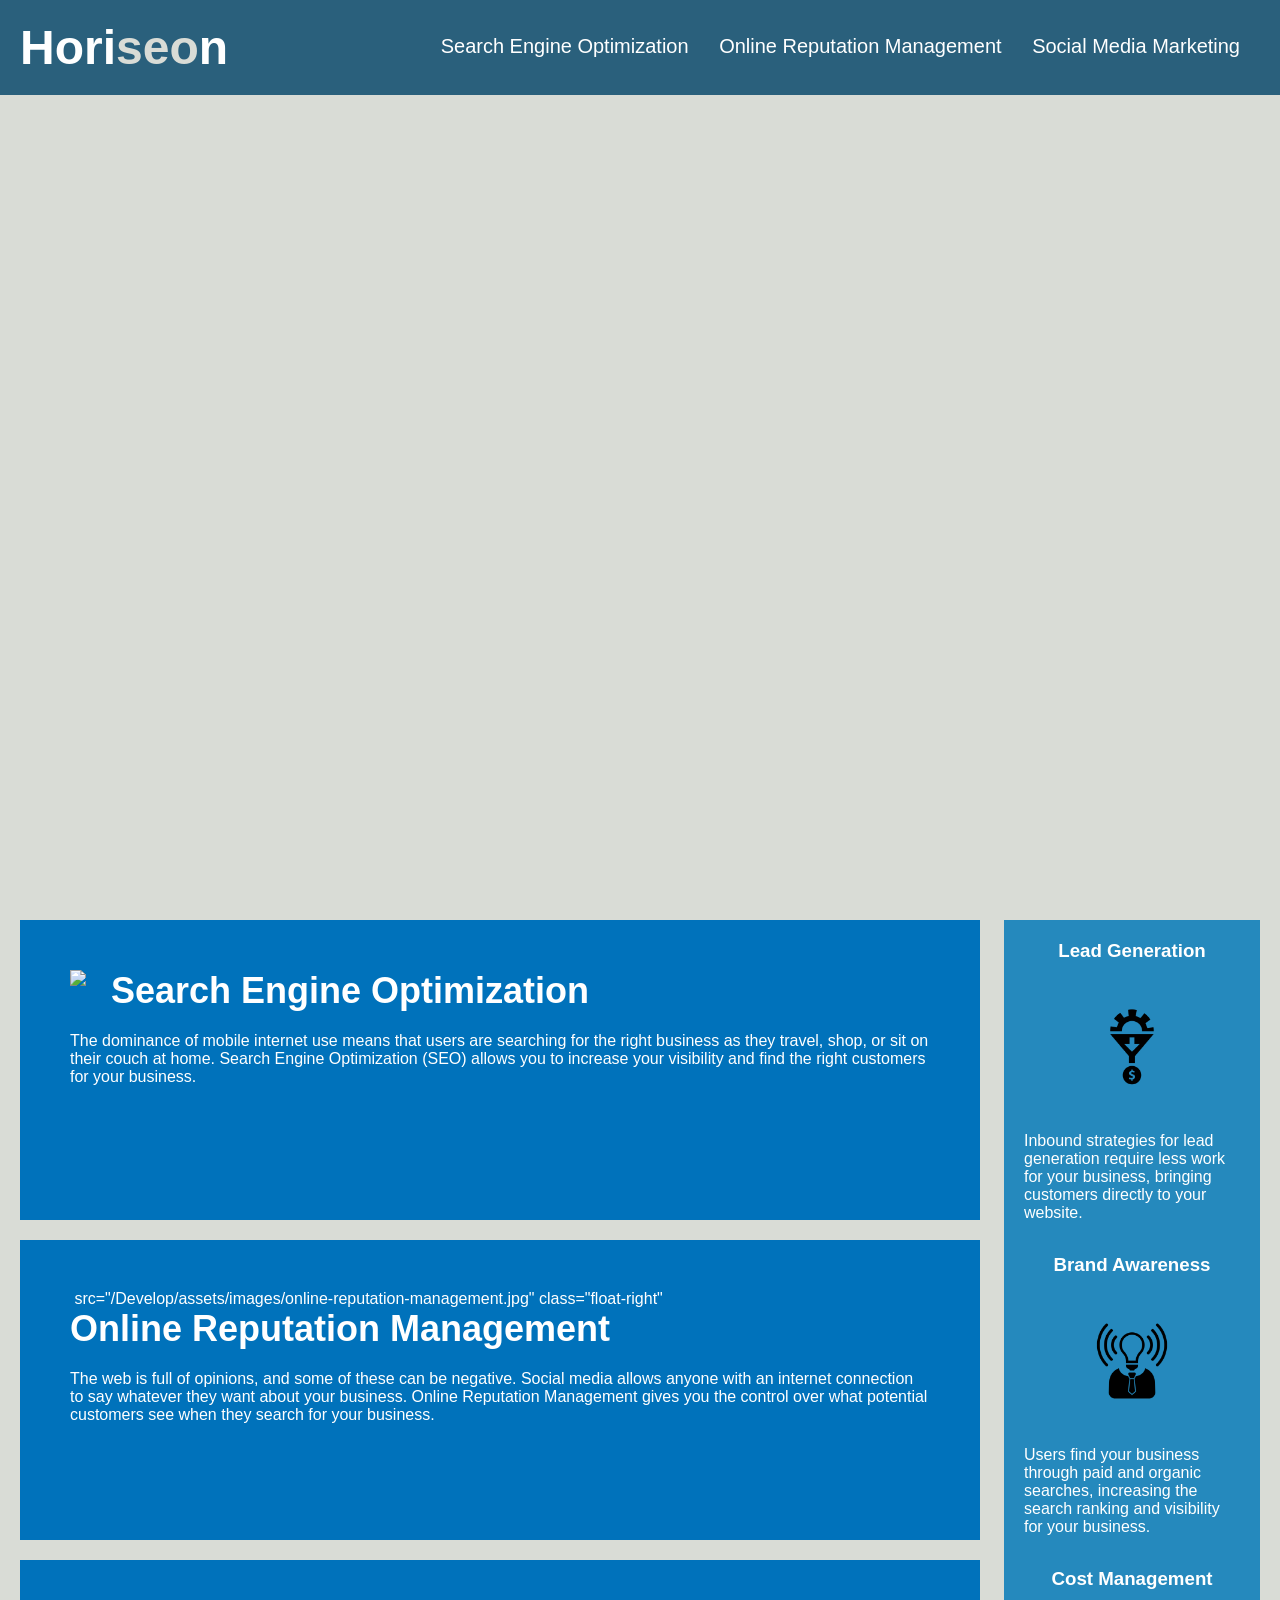
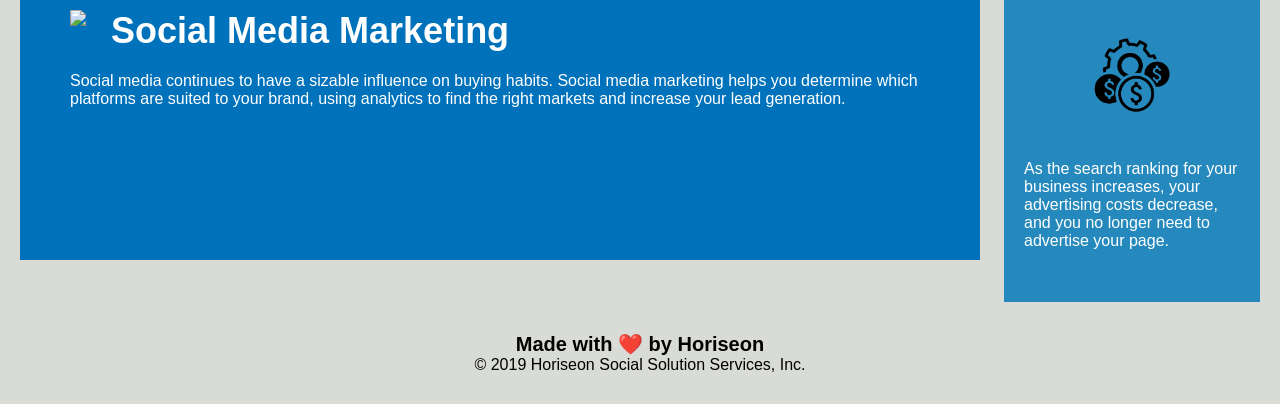
==== index.html @ 7f44c1d2 "edit image tags" ====
<!DOCTYPE html>
<html lang="en-us">

<head>
    <meta charset="UTF-8" />
    <link rel="stylesheet" href="style.css">
    <title>website</title>
</head>

<body>
    <div class="header">
        <h1>Hori<span class="seo">seo</span>n</h1>
        <div>
            <ul>
                <li>
                    <a href="#search-engine-optimization">Search Engine Optimization</a>
                </li>
                <li>
                    <a href="#online-reputation-management">Online Reputation Management</a>
                </li>
                <li>
                    <a href="#social-media-marketing">Social Media Marketing</a>
                </li>
            </ul>
        </div>
    </div>
    <div class="hero"></div>
    <div class="content">
        <div id="search-engine-optimization" class="search-engine-optimization">            <img src="/Develop/assets/images/search-engine-optimization.jpg" class="float-left" />
            <h2>Search Engine Optimization</h2>
            <p>
                The dominance of mobile internet use means that users are searching for the right business as they travel, shop, or sit on their couch at home. Search Engine Optimization (SEO) allows you to increase your visibility and find the right customers for your business.
            </p>
        </div>
        <div id="online-reputation-management" class="online-reputation-management">
            <img> src="/Develop/assets/images/online-reputation-management.jpg" class="float-right" </img>
            <h2>Online Reputation Management</h2>
            <p>
                The web is full of opinions, and some of these can be negative. Social media allows anyone with an internet connection to say whatever they want about your business. Online Reputation Management gives you the control over what potential customers see when they search for your business.
            </p>
        </div>
        <div id="social-media-marketing" class="social-media-marketing">
            <img src="/Develop/assets/images/social-media-marketing.jpg" class="float-left" />
            <h2>Social Media Marketing</h2>
            <p>
                Social media continues to have a sizable influence on buying habits. Social media marketing helps you determine which platforms are suited to your brand, using analytics to find the right markets and increase your lead generation.
            </p>
        </div>
    </div>
    <div class="benefits">
        <div class="benefit-lead">
            <h3>Lead Generation</h3>
            <img src="/Develop/assets/images/lead-generation.png" />
            <p>
                Inbound strategies for lead generation require less work for your business, bringing customers directly to your website.
            </p>
        </div>
        <div class="benefit-brand">
            <h3>Brand Awareness</h3>
            <img src="/Develop/assets/images/brand-awareness.png" />
            <p>
                Users find your business through paid and organic searches, increasing the search ranking and visibility for your business.
            </p>
        </div>
        <div class="benefit-cost">
            <h3>Cost Management</h3>
            <img src="/Develop/assets/images/cost-management.png" />
            <p>
                As the search ranking for your business increases, your advertising costs decrease, and you no longer need to advertise your page.
            </p>
        </div>
    </div>
    <div class="footer">
        <h2>Made with ❤️️ by Horiseon</h2>
        <p>
            &copy; 2019 Horiseon Social Solution Services, Inc.
        </p>
    </div>
</body>

</html>
---- style.css ----
* {
    box-sizing: border-box;
    padding: 0;
    margin: 0;
}

body {
    background-color: #d9dcd6;
}

.header {
    padding: 20px;
    font-family: 'Trebuchet MS', 'Lucida Sans Unicode', 'Lucida Grande', 'Lucida Sans', Arial, sans-serif;
    background-color: #2a607c;
    color: #ffffff;
}

.header h1 {
    display: inline-block;
    font-size: 48px;
}

.header h1 .seo {
    color: #d9dcd6;
}

.header div {
    padding-top: 15px;
    margin-right: 20px;
    float: right;
    font-family: 'Gill Sans', 'Gill Sans MT', Calibri, 'Trebuchet MS', sans-serif;
    font-size: 20px;
}

.header div ul {
    list-style-type: none;
}

.header div ul li {
    display: inline-block;
    margin-left: 25px;
}

a {
    color: #ffffff;
    text-decoration: none;
}

p {
    font-size: 16px;
}

.hero {
    height: 800px;
    width: 100%;
    margin-bottom: 25px;
    background-image: url("../images/digital-marketing-meeting.jpg");
    background-size: cover;
    background-position: center;
}

.float-left {
    float: left;
    margin-right: 25px;
}

.float-right {
    float: right;
    margin-left: 25px;
}

.content {
    width: 75%;
    display: inline-block;
    margin-left: 20px;
}

.benefits {
    margin-right: 20px;
    padding: 20px;
    clear: both;
    float: right;
    width: 20%;
    height: 100%;
    font-family: 'Gill Sans', 'Gill Sans MT', Calibri, 'Trebuchet MS', sans-serif;
    background-color: #2589bd;
}

.benefit-lead {
    margin-bottom: 32px;
    color: #ffffff;
}

.benefit-brand {
    margin-bottom: 32px;
    color: #ffffff;
}

.benefit-cost {
    margin-bottom: 32px;
    color: #ffffff;
}

.benefit-lead h3 {
    margin-bottom: 10px;
    text-align: center;
}

.benefit-brand h3 {
    margin-bottom: 10px;
    text-align: center;
}

.benefit-cost h3 {
    margin-bottom: 10px;
    text-align: center;
}

.benefit-lead img {
    display: block;
    margin: 10px auto;
    max-width: 150px;
}

.benefit-brand img {
    display: block;
    margin: 10px auto;
    max-width: 150px;
}

.benefit-cost img {
    display: block;
    margin: 10px auto;
    max-width: 150px;
}

.search-engine-optimization {
    margin-bottom: 20px;
    padding: 50px;
    height: 300px;
    font-family: 'Gill Sans', 'Gill Sans MT', Calibri, 'Trebuchet MS', sans-serif;
    background-color: #0072bb;
    color: #ffffff;
}

.online-reputation-management {
    margin-bottom: 20px;
    padding: 50px;
    height: 300px;
    font-family: 'Gill Sans', 'Gill Sans MT', Calibri, 'Trebuchet MS', sans-serif;
    background-color: #0072bb;
    color: #ffffff;
}

.social-media-marketing {
    margin-bottom: 20px;
    padding: 50px;
    height: 300px;
    font-family: 'Gill Sans', 'Gill Sans MT', Calibri, 'Trebuchet MS', sans-serif;
    background-color: #0072bb;
    color: #ffffff;
}

.search-engine-optimization img {
    max-height: 200px;
}

.online-reputation-management img {
    max-height: 200px;
}

.social-media-marketing img {
    max-height: 200px;
}

.search-engine-optimization h2 {
    margin-bottom: 20px;
    font-size: 36px;
}

.online-reputation-management h2 {
    margin-bottom: 20px;
    font-size: 36px;
}

.social-media-marketing h2 {
    margin-bottom: 20px;
    font-size: 36px;
}

.footer {
    padding: 30px;
    clear: both;
    font-family: 'Trebuchet MS', 'Lucida Sans Unicode', 'Lucida Grande', 'Lucida Sans', Arial, sans-serif;
    text-align: center;
}

.footer h2 {
    font-size: 20px;
}
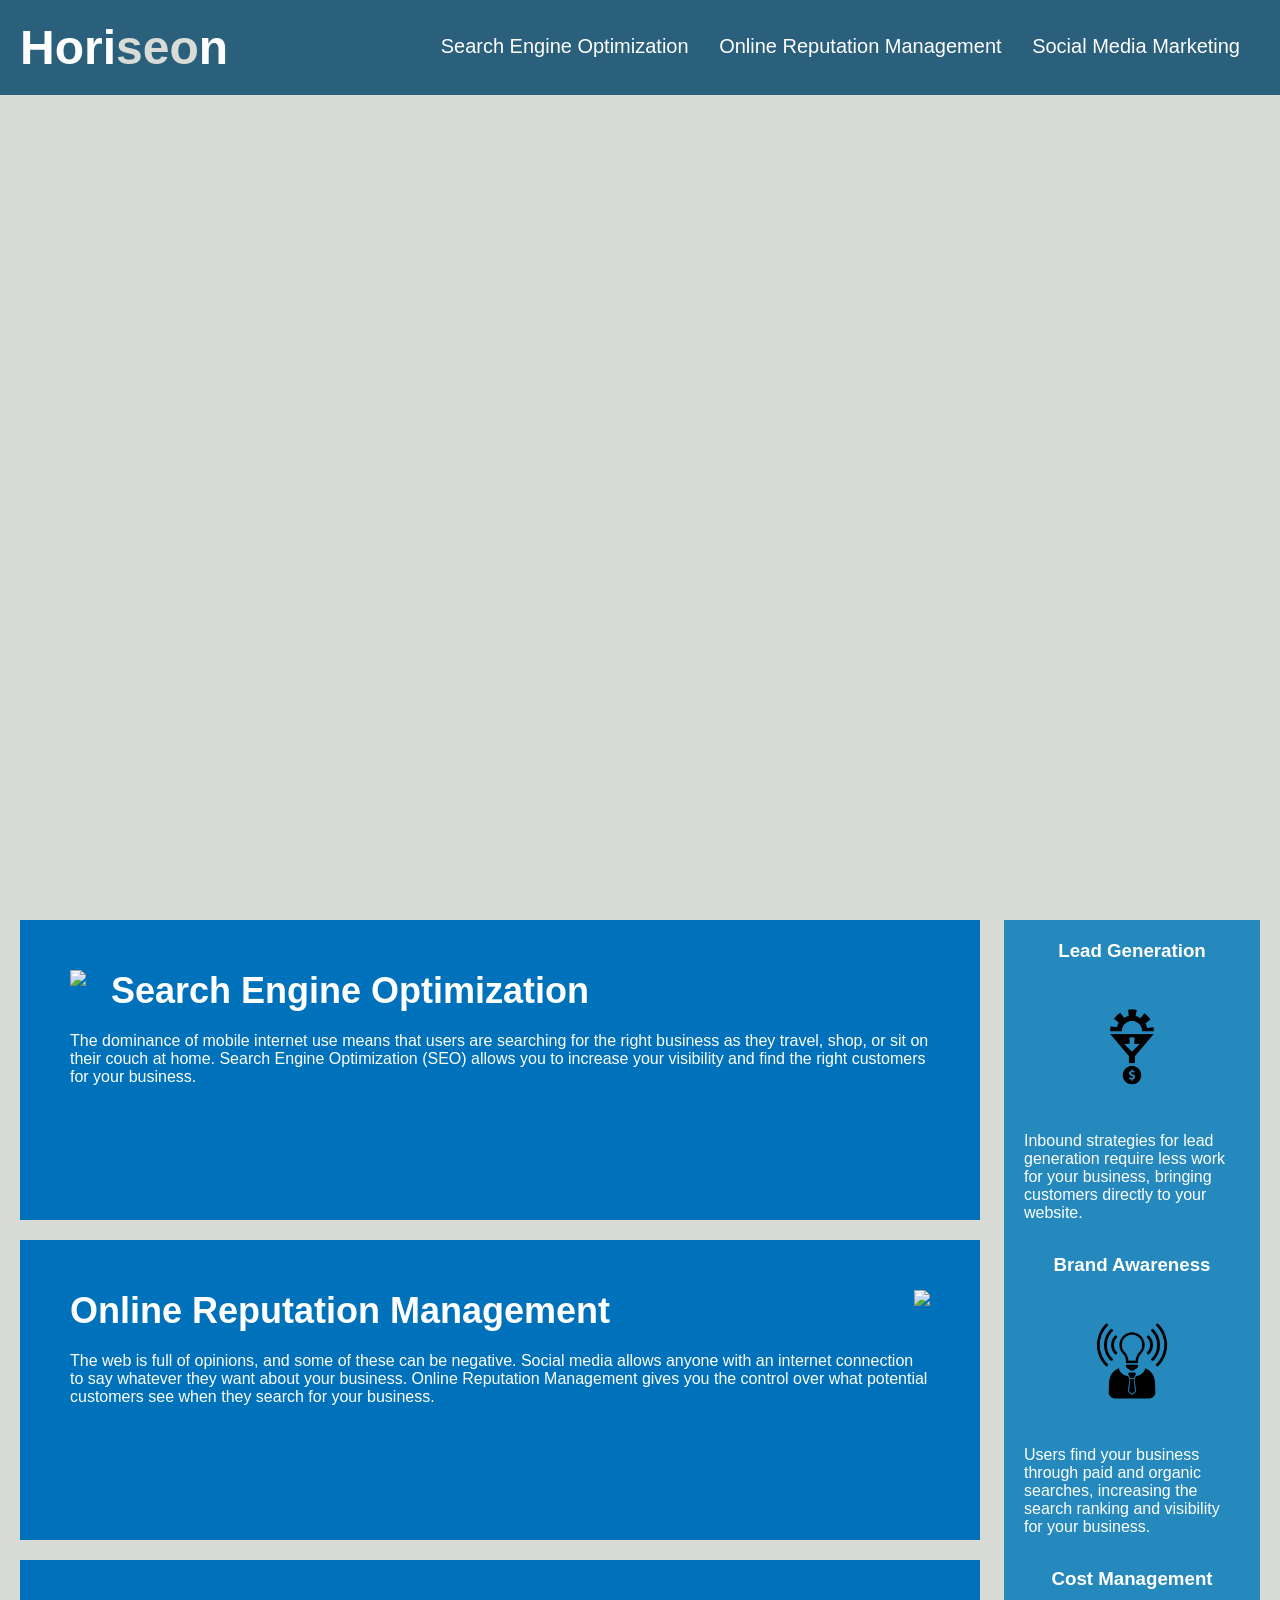
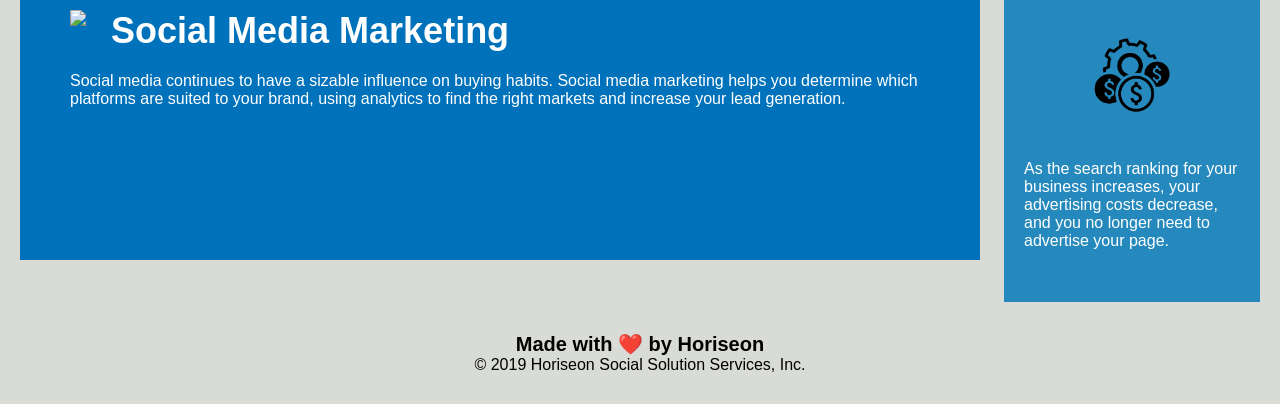
==== commit e6eb2d58: "fix img links" ====
--- a/index.html
+++ b/index.html
@@ -26,21 +26,21 @@
     </div>
     <div class="hero"></div>
     <div class="content">
-        <div id="search-engine-optimization" class="search-engine-optimization">            <img src="/Develop/assets/images/search-engine-optimization.jpg" class="float-left" />
+        <div id="search-engine-optimization" class="search-engine-optimization">            <img src="/Develop\assets/images/search-engine-optimization.jpg" class="float-left" />
             <h2>Search Engine Optimization</h2>
             <p>
                 The dominance of mobile internet use means that users are searching for the right business as they travel, shop, or sit on their couch at home. Search Engine Optimization (SEO) allows you to increase your visibility and find the right customers for your business.
             </p>
         </div>
         <div id="online-reputation-management" class="online-reputation-management">
-            <img> src="/Develop/assets/images/online-reputation-management.jpg" class="float-right" </img>
+            <img src="/Develop\assets/images/online-reputation-management.jpg" class="float-right" />
             <h2>Online Reputation Management</h2>
             <p>
                 The web is full of opinions, and some of these can be negative. Social media allows anyone with an internet connection to say whatever they want about your business. Online Reputation Management gives you the control over what potential customers see when they search for your business.
             </p>
         </div>
         <div id="social-media-marketing" class="social-media-marketing">
-            <img src="/Develop/assets/images/social-media-marketing.jpg" class="float-left" />
+            <img src="/Develop\assets/images/social-media-marketing.jpg" class="float-left" />
             <h2>Social Media Marketing</h2>
             <p>
                 Social media continues to have a sizable influence on buying habits. Social media marketing helps you determine which platforms are suited to your brand, using analytics to find the right markets and increase your lead generation.
@@ -50,21 +50,21 @@
     <div class="benefits">
         <div class="benefit-lead">
             <h3>Lead Generation</h3>
-            <img src="/Develop/assets/images/lead-generation.png" />
+            <img src="/Develop\assets/images/lead-generation.png" />
             <p>
                 Inbound strategies for lead generation require less work for your business, bringing customers directly to your website.
             </p>
         </div>
         <div class="benefit-brand">
             <h3>Brand Awareness</h3>
-            <img src="/Develop/assets/images/brand-awareness.png" />
+            <img src="/Develop\assets/images/brand-awareness.png" />
             <p>
                 Users find your business through paid and organic searches, increasing the search ranking and visibility for your business.
             </p>
         </div>
         <div class="benefit-cost">
             <h3>Cost Management</h3>
-            <img src="/Develop/assets/images/cost-management.png" />
+            <img src="/Develop\assets/images/cost-management.png" />
             <p>
                 As the search ranking for your business increases, your advertising costs decrease, and you no longer need to advertise your page.
             </p>
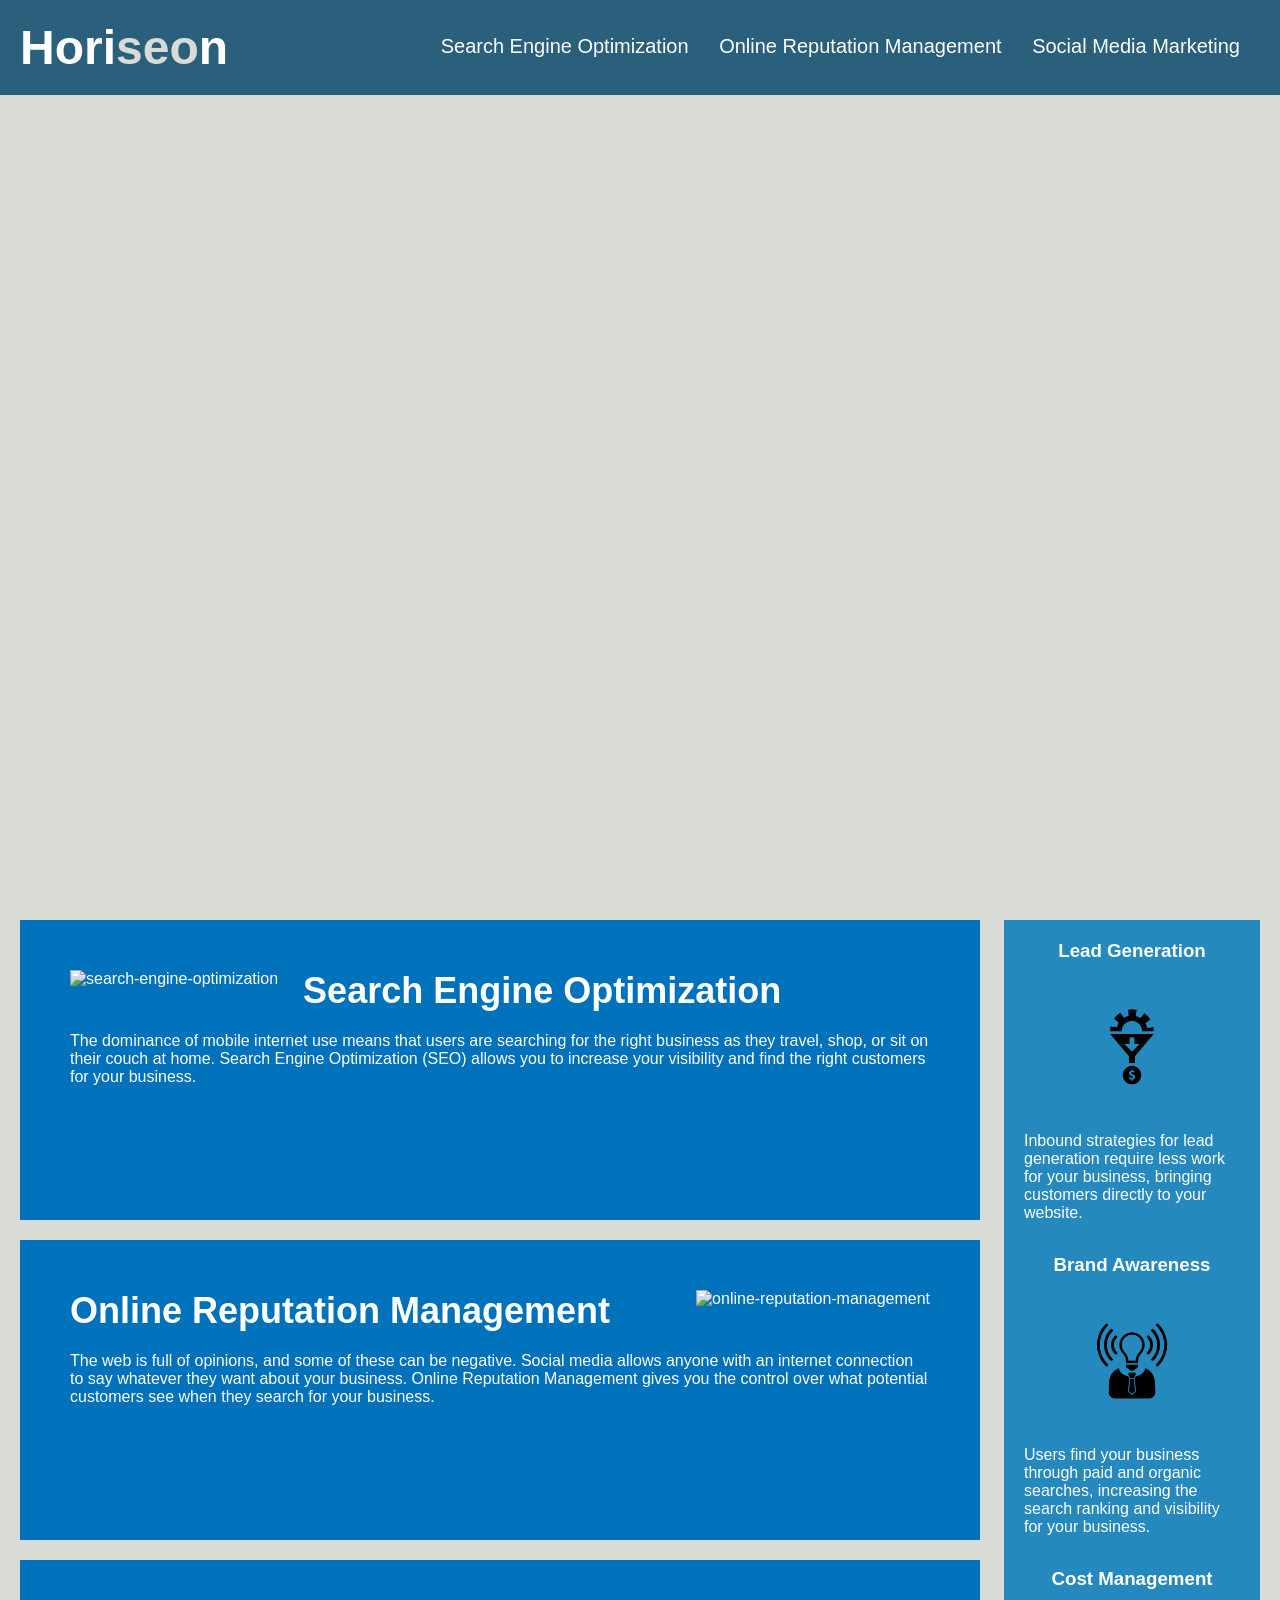
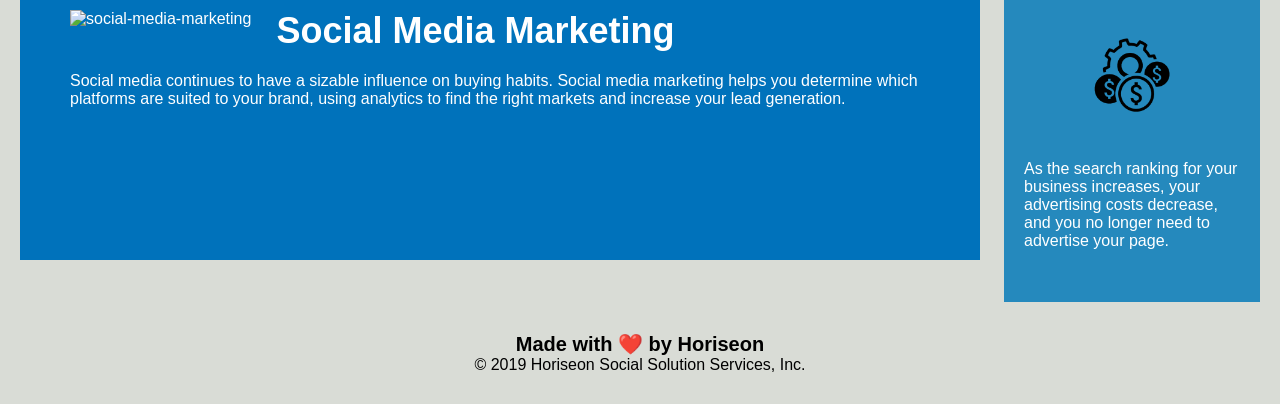
==== commit 788d006f: "added alt tags" ====
--- a/index.html
+++ b/index.html
@@ -26,21 +26,21 @@
     </div>
     <div class="hero"></div>
     <div class="content">
-        <div id="search-engine-optimization" class="search-engine-optimization">            <img src="/Develop\assets/images/search-engine-optimization.jpg" class="float-left" />
+        <div id="search-engine-optimization" class="search-engine-optimization">            <img src="/Develop/assets/images/search-engine-optimization.jpg" alt="search-engine-optimization" class="float-left"/>
             <h2>Search Engine Optimization</h2>
             <p>
                 The dominance of mobile internet use means that users are searching for the right business as they travel, shop, or sit on their couch at home. Search Engine Optimization (SEO) allows you to increase your visibility and find the right customers for your business.
             </p>
         </div>
         <div id="online-reputation-management" class="online-reputation-management">
-            <img src="/Develop\assets/images/online-reputation-management.jpg" class="float-right" />
+            <img src="/Develop/assets/images/online-reputation-management.jpg" alt="online-reputation-management" class="float-right"/>
             <h2>Online Reputation Management</h2>
             <p>
                 The web is full of opinions, and some of these can be negative. Social media allows anyone with an internet connection to say whatever they want about your business. Online Reputation Management gives you the control over what potential customers see when they search for your business.
             </p>
         </div>
         <div id="social-media-marketing" class="social-media-marketing">
-            <img src="/Develop\assets/images/social-media-marketing.jpg" class="float-left" />
+            <img src="/Develop/assets/images/social-media-marketing.jpg" alt="social-media-marketing" class="float-left"/>
             <h2>Social Media Marketing</h2>
             <p>
                 Social media continues to have a sizable influence on buying habits. Social media marketing helps you determine which platforms are suited to your brand, using analytics to find the right markets and increase your lead generation.
@@ -50,21 +50,21 @@
     <div class="benefits">
         <div class="benefit-lead">
             <h3>Lead Generation</h3>
-            <img src="/Develop\assets/images/lead-generation.png" />
+            <img src="/Develop/assets/images/lead-generation.png" alt="lead-generation"/>
             <p>
                 Inbound strategies for lead generation require less work for your business, bringing customers directly to your website.
             </p>
         </div>
         <div class="benefit-brand">
             <h3>Brand Awareness</h3>
-            <img src="/Develop\assets/images/brand-awareness.png" />
+            <img src="/Develop/assets/images/brand-awareness.png" alt="brand-awareness"/>
             <p>
                 Users find your business through paid and organic searches, increasing the search ranking and visibility for your business.
             </p>
         </div>
         <div class="benefit-cost">
             <h3>Cost Management</h3>
-            <img src="/Develop\assets/images/cost-management.png" />
+            <img src="/Develop/assets/images/cost-management.png" alt="cost-management"/>
             <p>
                 As the search ranking for your business increases, your advertising costs decrease, and you no longer need to advertise your page.
             </p>
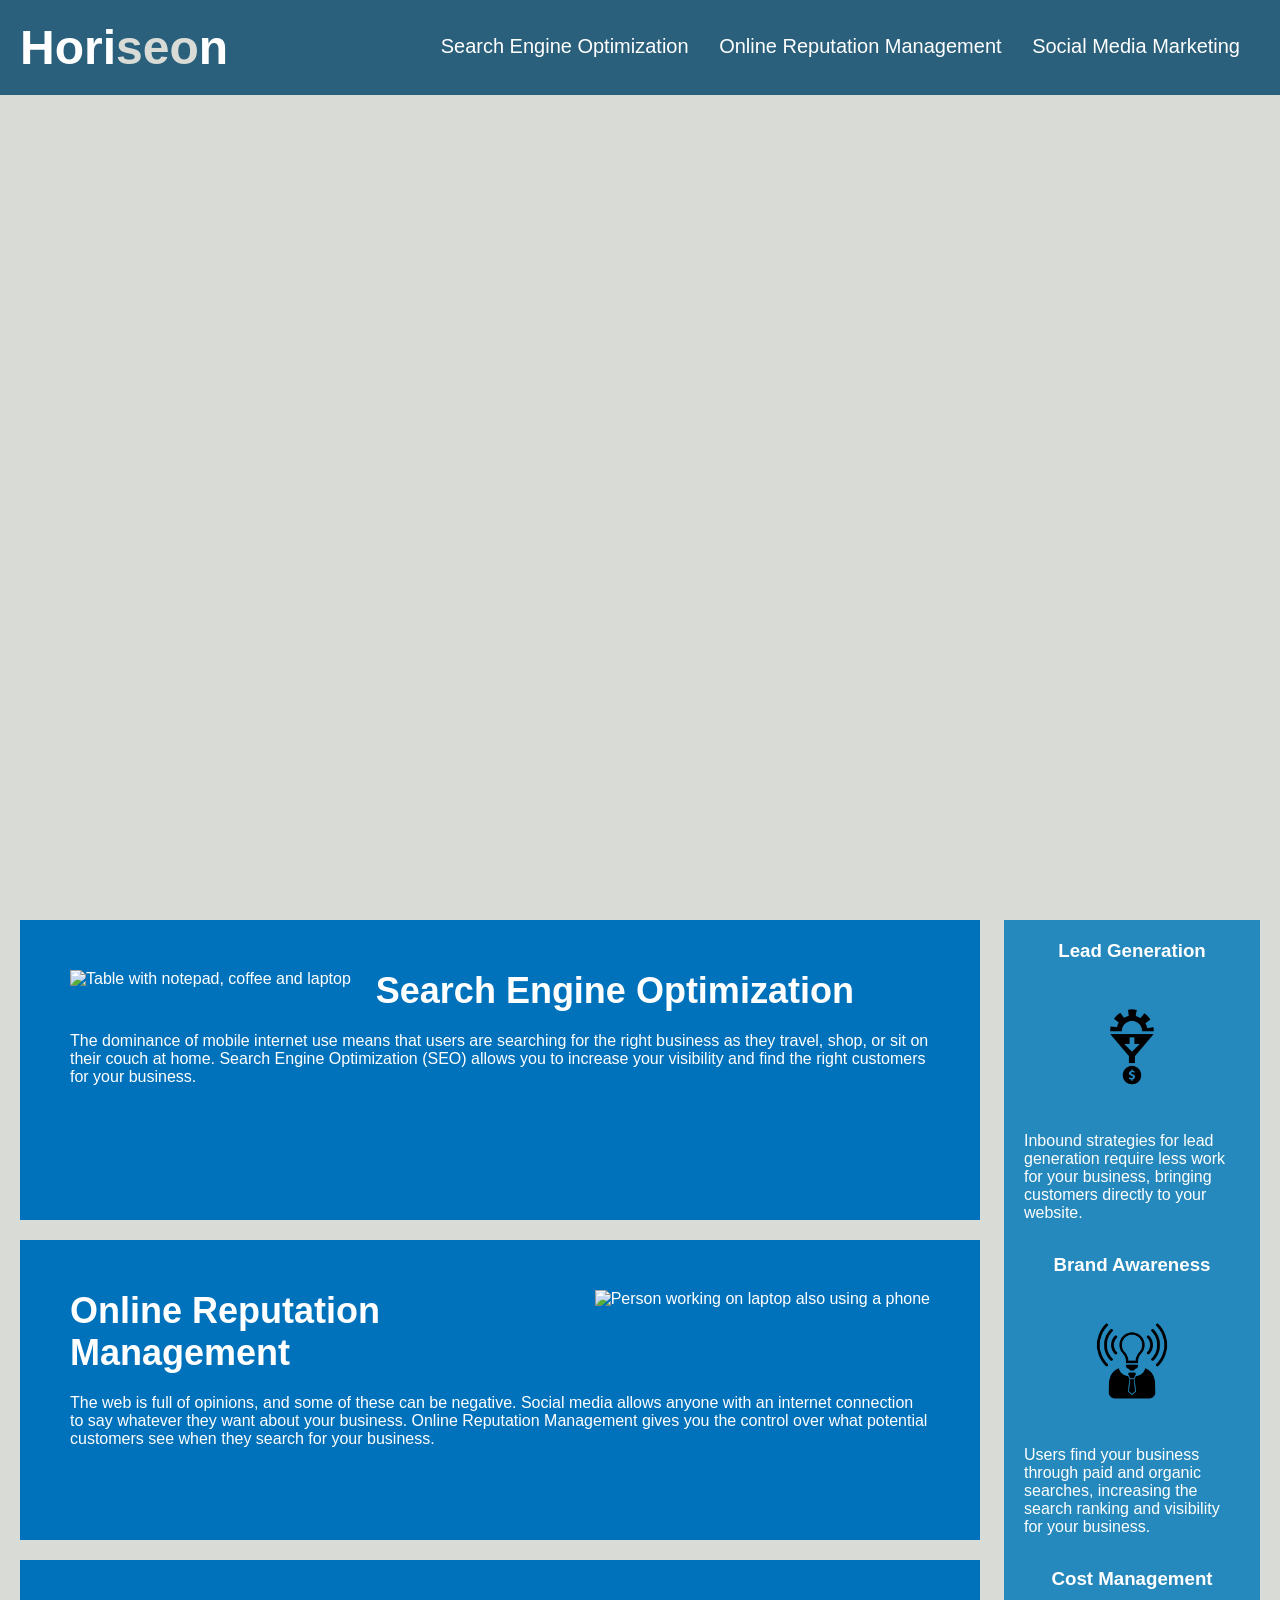
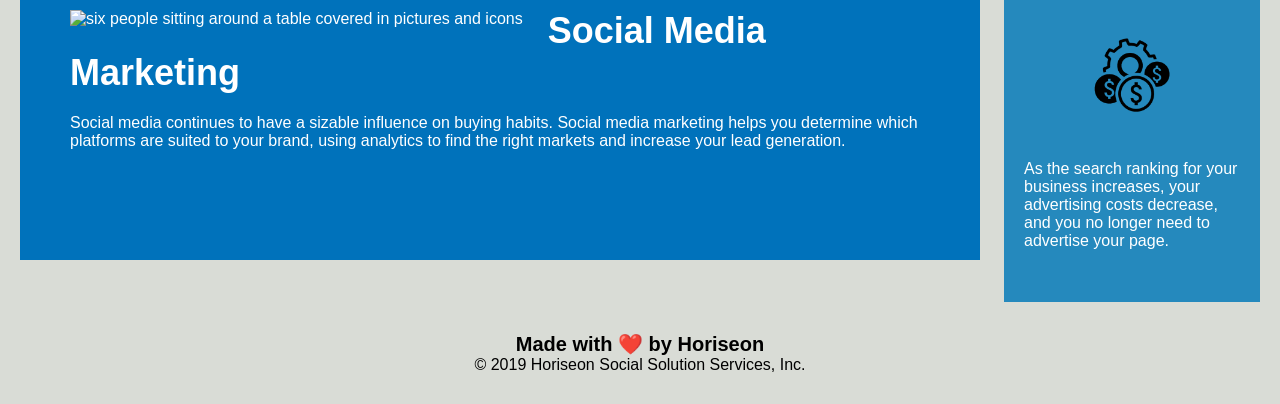
==== commit f4d1ae71: "Added alt tags and updated title element" ====
--- a/index.html
+++ b/index.html
@@ -4,11 +4,12 @@
 <head>
     <meta charset="UTF-8" />
     <link rel="stylesheet" href="style.css">
-    <title>website</title>
+    <title>Horiseon Digital Marketing Agency</title>
 </head>
 
 <body>
     <div class="header">
+        <!--What is span element?-->
         <h1>Hori<span class="seo">seo</span>n</h1>
         <div>
             <ul>
@@ -26,21 +27,22 @@
     </div>
     <div class="hero"></div>
     <div class="content">
-        <div id="search-engine-optimization" class="search-engine-optimization">            <img src="/Develop/assets/images/search-engine-optimization.jpg" alt="search-engine-optimization" class="float-left"/>
+        <div id="search-engine-optimization" class="search-engine-optimization">            
+            <img src="/Develop/assets/images/search-engine-optimization.jpg" alt="Table with notepad, coffee and laptop" class="float-left"/>
             <h2>Search Engine Optimization</h2>
             <p>
                 The dominance of mobile internet use means that users are searching for the right business as they travel, shop, or sit on their couch at home. Search Engine Optimization (SEO) allows you to increase your visibility and find the right customers for your business.
             </p>
         </div>
         <div id="online-reputation-management" class="online-reputation-management">
-            <img src="/Develop/assets/images/online-reputation-management.jpg" alt="online-reputation-management" class="float-right"/>
+            <img src="/Develop/assets/images/online-reputation-management.jpg" alt="Person working on laptop also using a phone" class="float-right"/>
             <h2>Online Reputation Management</h2>
             <p>
                 The web is full of opinions, and some of these can be negative. Social media allows anyone with an internet connection to say whatever they want about your business. Online Reputation Management gives you the control over what potential customers see when they search for your business.
             </p>
         </div>
         <div id="social-media-marketing" class="social-media-marketing">
-            <img src="/Develop/assets/images/social-media-marketing.jpg" alt="social-media-marketing" class="float-left"/>
+            <img src="/Develop/assets/images/social-media-marketing.jpg" alt="six people sitting around a table covered in pictures and icons" class="float-left"/>
             <h2>Social Media Marketing</h2>
             <p>
                 Social media continues to have a sizable influence on buying habits. Social media marketing helps you determine which platforms are suited to your brand, using analytics to find the right markets and increase your lead generation.
@@ -50,21 +52,21 @@
     <div class="benefits">
         <div class="benefit-lead">
             <h3>Lead Generation</h3>
-            <img src="/Develop/assets/images/lead-generation.png" alt="lead-generation"/>
+            <img src="/Develop/assets/images/lead-generation.png" alt="Silhouetted symbol representing a sales funnel"/>
             <p>
                 Inbound strategies for lead generation require less work for your business, bringing customers directly to your website.
             </p>
         </div>
         <div class="benefit-brand">
             <h3>Brand Awareness</h3>
-            <img src="/Develop/assets/images/brand-awareness.png" alt="brand-awareness"/>
+            <img src="/Develop/assets/images/brand-awareness.png" alt="Silhouetted symbol of a person with a lightbulb for a head"/>
             <p>
                 Users find your business through paid and organic searches, increasing the search ranking and visibility for your business.
             </p>
         </div>
         <div class="benefit-cost">
             <h3>Cost Management</h3>
-            <img src="/Develop/assets/images/cost-management.png" alt="cost-management"/>
+            <img src="/Develop/assets/images/cost-management.png" alt="Silhouetted symbol representing gears and money"/>
             <p>
                 As the search ranking for your business increases, your advertising costs decrease, and you no longer need to advertise your page.
             </p>
--- a/style.css
+++ b/style.css
@@ -54,7 +54,8 @@
     height: 800px;
     width: 100%;
     margin-bottom: 25px;
-    background-image: url("../images/digital-marketing-meeting.jpg");
+    background-image: url("Develop/assets/images/digital-marketing-meeting.jpg");
+    /*background-image: url("../images/digital-marketing-meeting.jpg");*/
     background-size: cover;
     background-position: center;
 }
